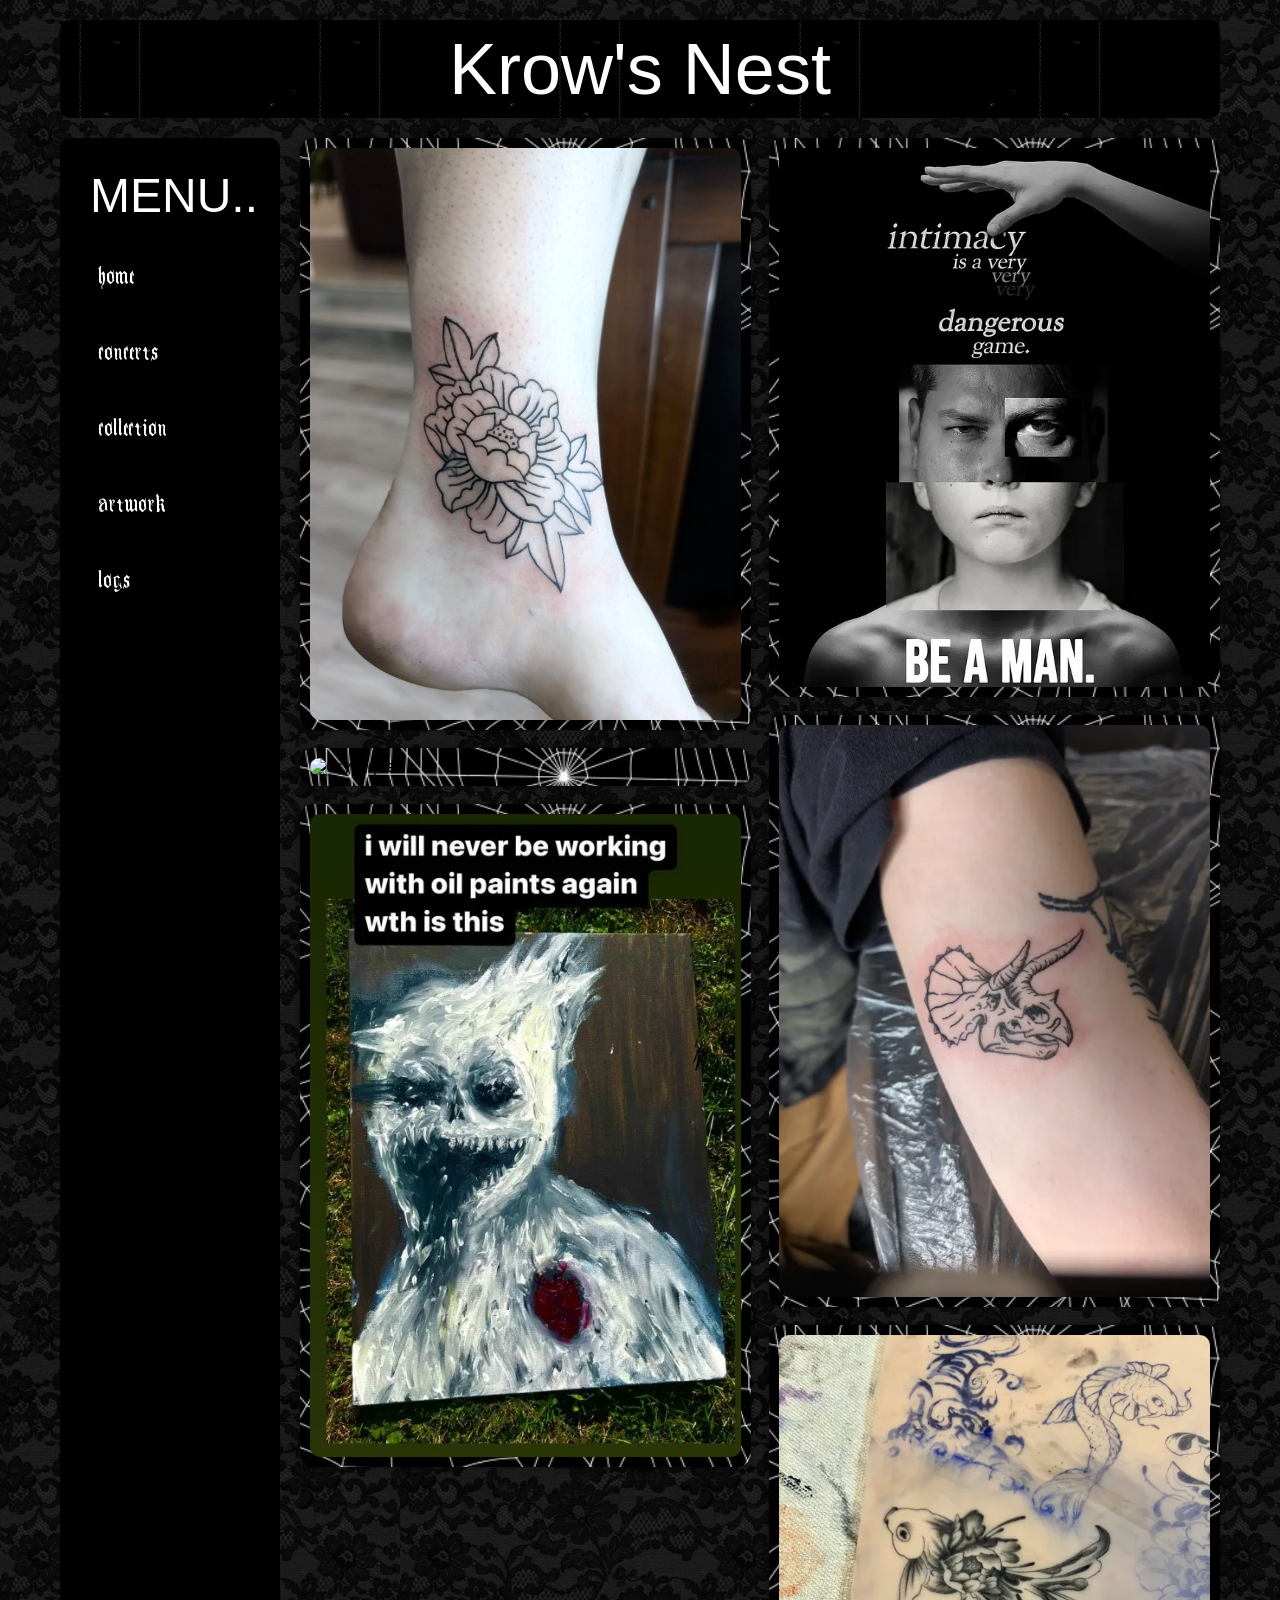
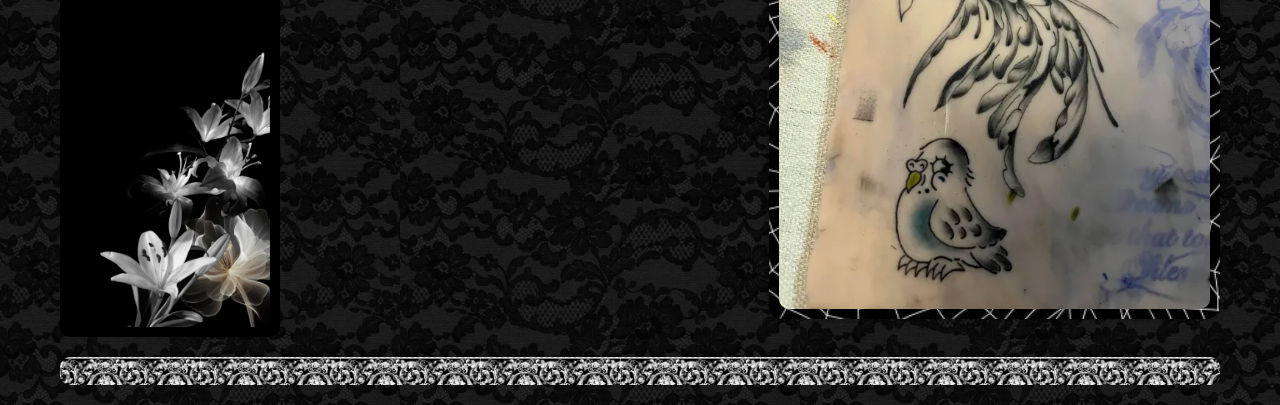
==== art.html @ f394ae13 "Initial commit" ====
<!DOCTYPE html>
<html lang="en">
<head>
  <meta charset="UTF-8">
  <meta name="viewport" content="width=device-width, initial-scale=1.0">
  <title>Krow's Nest / Artwork</title>
  <link rel="stylesheet" href="art.css">
    <link rel="icon" href="images/krowicon.png" type="image/png">
</head>
<body>

<div class="container">

  <header class="site-header">
    <h1>Krow's Nest</h1>
  </header>

  <div class="layout-row">
<aside class="side-nav">
  <!-- Clickable toggle that only shows on mobile -->
  <h2 class="menu-toggle">MENU..</h2>
  
  <!-- Wrap the actual nav in a div we can hide/show -->
  <div class="nav-wrapper">
    <nav>
      <a href="index.html" class="jump-link">home</a>
      <a href="concerts.html" class="jump-link">concerts</a>
      <a href="cds.html" class="jump-link">collection</a>
      <a href="#" class="jump-link">artwork</a>
      <a href="logs.html" class="jump-link">logs</a>
    </nav>
  </div>

<script>
document.addEventListener("DOMContentLoaded", () => {
  document.querySelectorAll('.jump-link').forEach(link => {
    const letters = link.textContent.split('');
    link.innerHTML = letters.map((char, i) =>
      `<span style="animation-delay:${i * 0.1}s">${char}</span>` // staggered delay
    ).join('');
  });
});
</script> 

<script>
// Mobile menu toggle — FIXED VERSION
const menuToggle = document.querySelector('.menu-toggle');
const navWrapper = document.querySelector('.nav-wrapper');

if (menuToggle && navWrapper) {
  menuToggle.addEventListener('click', () => {
    navWrapper.classList.toggle('open');
  });
}
</script>

</aside>
    

<main>

<div class="art-grid">

        <div class="art-card" data-blurb="My tattoo on my own ankle yey!">
    <div class="art-thumb">
      <img src="images/art/foottattoo.jpg" alt="Foot Tattoo">
    </div>
    <p class="art-title">Foot Flower Tattoo</p>
  </div>

  
  <div class="art-card" data-blurb="Made this for my boyfriend with epic awesome sauce PS. I'm geeked. Yes, that is me.">
    <div class="art-thumb">
      <img src="images/art/cryptiquenobug.png" alt="Cryptique">
    </div>
    <p class="art-title">Cryptique Zine Cover</p>
  </div>

    <div class="art-card" data-blurb="Yeah I had a field day with this one. Took like 4 hours to wash my hands clean though.">
    <div class="art-thumb">
      <img src="images/art/oilfinger.jpg" alt="Oil Painting">
    </div>
    <p class="art-title">Oil Finger Painting</p>
  </div>

  <div class="art-card" data-blurb="I made this AAAAAGES ago. Like maybe 5 years ago. It's alright idk">
    <div class="art-thumb">
      <img src="images/art/intimate.jpg" alt="Intimacy Poster">
    </div>
    <p class="art-title">Intimacy Poster</p>
  </div>

    <div class="art-card" data-blurb="My third tattoo on human flesh. Yowie!">
    <div class="art-thumb">
      <img src="images/art/dinotat.jpg" alt="Dino Tattoo">
    </div>
    <p class="art-title">Dino Tattoo</p>
  </div>

    <div class="art-card" data-blurb="Just some practice. There is also a bird one of my clients is wanting to get.">
    <div class="art-thumb">
      <img src="images/art/koitat.jpg" alt="Koi Tattoo">
    </div>
    <p class="art-title">Koi Tattoo Practice (plus birb)</p>
  </div>
  <!-- duplicate this card for the rest of your art -->

</div>


</main>

  </div> <!-- end layout-row -->
<footer class="site-footer">

  </footer>  

</div> <!-- end container -->

</body>

<!-- ART POPUP VIEWER - NEW LIGHTBOX STYLE -->
<div id="art-lightbox" class="lightbox-overlay">
  <img id="lightbox-img" src="" alt="Enlarged artwork">
  <div id="lightbox-caption">
    <h2 id="lightbox-title"></h2>
    <p id="lightbox-blurb"></p>
  </div>
</div>


<script>
// ——— LIGHTBOX WITH CLICK-TO-ZOOM + HOVER PAN ———
const lightbox = document.getElementById('art-lightbox');
const lightboxImg = document.getElementById('lightbox-img');

// Open lightbox
document.querySelectorAll('.art-card').forEach(card => {
  card.addEventListener('click', () => {
    const imgSrc = card.querySelector('.art-thumb img').src;
    const title = card.querySelector('.art-title').innerText;
    const blurb = card.getAttribute('data-blurb') || '';

    lightboxImg.src = imgSrc;
    document.getElementById('lightbox-title').innerText = title;
    document.getElementById('lightbox-blurb').innerText = blurb;

    lightbox.classList.add('active');
    lightboxImg.classList.remove('zoomed'); // start unzoomed
  });
});

// Click image to toggle zoom
lightboxImg.addEventListener('click', (e) => {
  e.stopPropagation(); // ← super important: prevents backdrop click from closing
  lightboxImg.classList.toggle('zoomed');
});

// Update zoom origin as mouse moves (only when zoomed)
lightboxImg.addEventListener('mousemove', (e) => {
  if (!lightboxImg.classList.contains('zoomed')) return;

  const rect = lightboxImg.getBoundingClientRect();
  const x = ((e.clientX - rect.left) / rect.width) * 100;
  const y = ((e.clientY - rect.top) / rect.height) * 100;

  lightboxImg.style.setProperty('--mouse-x', x + '%');
  lightboxImg.style.setProperty('--mouse-y', y + '%');
});

// Close only when clicking the backdrop (not the image or caption)
lightbox.addEventListener('click', (e) => {
  if (e.target === lightbox) {
    lightbox.classList.remove('active');
    lightboxImg.classList.remove('zoomed');
  }
});

// When opening
lightbox.classList.add('active');
document.body.classList.add('lightbox-open');   // ← add this

// When closing
lightbox.classList.remove('active');
document.body.classList.remove('lightbox-open'); // ← add this
</script>


</html>
---- art.css ----
:root {
  --bg:#000000;
  --card:#000000;
  --muted:#dddddd;
  --accent:#18011d;
}

* { box-sizing: border-box; }
/* ——— MOBILE-ONLY COLLAPSIBLE SIDEBAR ——— */

@media (max-width: 880px) {
  .nav-wrapper {
    max-height: 0;
    overflow: hidden;
    transition: max-height 0.45s cubic-bezier(0.25, 1, 0.5, 1);
  }
  
  .nav-wrapper.open {
    max-height: 600px;     /* ← THIS IS WHAT WAS MISSING */
    padding-top: 16px;
  }
  
  .menu-toggle {
    cursor: pointer;
    user-select: none;
  }
  
  .menu-toggle::after {
    content: "";
    margin-left: 8px;
    font-size: 0.7em;
    transition: transform 0.3s ease;
  }
  .nav-wrapper.open + .menu-toggle::after,
  .menu-toggle::after {
    display: inline-block;
  }
  .nav-wrapper.open ~ .menu-toggle::after {
    transform: rotate(180deg);
  }
}

body {
  margin: 0;
  font-family: Arial, sans-serif;
  background-image: url(images/homebackground.gif);
  background-color: #000;
  background-size: 400px;
  background-repeat: repeat;
  color: #000000;
}

.header-icon {
  width: 46px;             /* looks great next to the big title */
  height: 46px;
  object-fit: contain;
  vertical-align: middle;
  margin-right: 12px;
}

header.site-header h1 {
  font-family: "EnglishTowne", Arial, sans-serif;
  font-weight: 400;
  font-size: 300%;
}

aside.side-nav h2 {
  font-family: "Ithornet", Arial, sans-serif;
  font-weight: 500;
  font-size: 300%;
  text-align: center;
  padding-top: 0%;
}

/* MAIN CONTAINER (HOLDS EVERYTHING) */
.container {
  max-width: 1200px;
  margin: 0 auto;
  padding: 20px;
  display: flex;
  flex-direction: column;
  gap: 20px;
}

header.site-header {
  padding: 8px 20px; /* 8px top & bottom, 20px left & right */
  background-image: url(images/headerbackground.jpg);
  background-color: #000000;
  background-size: 240px;
  background-repeat: repeat;
  color: white;
  border-radius: 10px;
  text-align: center;
  font-size: 24px;
}

header.site-header h1 {
  margin: 0;      /* remove default spacing from h1 */
  padding: 0;     /* optional */
}

header.site-header h1 .header-icon {
  width: 60px;       /* size of the small picture */
  height: 60px;      /* keeps it square */
  object-fit: contain; /* ensures it scales correctly */
}

/* ROW CONTAINING SIDEBAR + MAIN */
.layout-row {
  display: flex;
  gap: 20px;
  align-items: stretch; /* THIS makes sidebar match main column height */
}

/* SIDEBAR */
aside.side-nav {
  width: 220px;
  background: #000000 url("images/navbackground.jpg") no-repeat bottom right;
  background-size: 240px;
  background-repeat: no-repeat;
  color: white;

  padding: 20px;
  border: solid 10px #000000;
  border-radius: 10px;
}

aside.side-nav h2 {
  margin: 0 0 20px;
}

aside.side-nav nav {
  display: flex;
  flex-direction: column;
  gap: 20px;  
  font-family: "Kingjola", Arial, sans-serif;
  font-size: 240%;
}

aside.side-nav a {
  color: inherit;
  text-decoration: none;
  padding: 6px 8px;
  border-radius: 6px;
}

@keyframes letterJump {
  0% { transform: translateY(0); }
  25% { transform: translateY(-8px); }
  50% { transform: translateY(0); }
  75% { transform: translateY(-4px); }
  100% { transform: translateY(0); }
}

.jump-link span {
  display: inline-block;
  word-spacing: 2em;
}

/* Only animate letters when hovering the link */
.jump-link:hover span {
  animation: letterJump 0.5s ease forwards;
}

h1{
text-align: center;
font-family: "ZT", Arial, sans-serif; 
font-size: 3.2em;
margin-top: 5px;
font-weight: 500%;
margin-bottom: 5px;
color: white;
cursor: pointer;
}

.no-transform {
  display: inline-block;
  transform: none !important; /* prevents jumping */
  width: -8px;                /* optional to adjust spacing */
}

h3 {
     font-family: "ZT", Arial, sans-serif; 
     font-size: 200%;
     margin: 1%;
}
/* GIF SIZE FIX */
.side-nav img {
  width: 50%;
  margin-top: 10px;
}

/* ORIGINAL MAIN (pre-side-by-side) */
main {
  display: flex;
  flex-direction: column;
  gap: 20px;
  width: 100%;
  padding: 0; /* or whatever padding you had before */
}


 
/* Keyframes for shake */
@keyframes shake {
  0% { transform: translate(0, 0) rotate(0deg); }
  10% { transform: translate(-2px, 0) rotate(-2deg); }
  20% { transform: translate(2px, 0) rotate(2deg); }
  30% { transform: translate(-2px, 0) rotate(-2deg); }
  40% { transform: translate(2px, 0) rotate(2deg); }
  50% { transform: translate(-1px, 0) rotate(-1deg); }
  60% { transform: translate(1px, 0) rotate(1deg); }
  70% { transform: translate(-1px, 0) rotate(-1deg); }
  80% { transform: translate(1px, 0) rotate(1deg); }
  90% { transform: translate(-1px, 0) rotate(-1deg); }
  100% { transform: translate(0, 0) rotate(0deg); }
}

/* Apply shake on hover */
.shake-link:hover .shake-img {
  animation: shake 0.5s ease infinite;
  display: inline-block; /* ensures transform works */
}


footer.site-footer {
  background-image: url(images/footerbackground.jpg);
  background-size: 140px;
  background-repeat: repeat;
  backdrop-filter: brightness(30%);
  color: #000000;
  padding: 14px;
  border-radius: 10px;
  text-align: center;
}

/* RESPONSIVE */
@media (max-width: 880px) {
  .layout-row {
    flex-direction: column;
  }
  aside.side-nav {
    width: 100%;
  }
}

@font-face {
  font-family: "EnglishTowne";
  src: url("fonts/EnglishTowne.ttf") format("truetype");
  font-weight: normal;
  font-style: normal;
}

@font-face {
  font-family: "Ithornet";
  src: url("fonts/Ithornet.ttf") format("truetype");
  font-weight: normal;
  font-style: normal;
}

@font-face {
  font-family: "ZT";
  src: url("fonts/ZTRegular.otf") format("truetype");
  font-weight: normal;
  font-style: normal;
}

@font-face {
  font-family: "kingjola";
  src: url("fonts/kingjola.ttf") format("truetype");
  font-weight: normal;
  font-style: normal;
}

/* ——— MASONRY ART LAYOUT ——— */
.art-grid {
  column-count: 2;
  column-gap: 18px;
  width: 100%;
}

.art-card {
  break-inside: avoid;
  margin-bottom: 18px;
  width: 100%;
  display: inline-block; /* REQUIRED for masonry */
  background-image: url(images/artbackground.jpg);
  padding: 10px;
  border-radius: 14px;
  box-shadow: 0 0 6px rgba(0,0,0,0.45);
  transition: transform 0.18s ease, box-shadow 0.18s ease;
}


.art-card:hover {
  transform: scale(1.03);
  box-shadow: 0 0 12px rgba(255,255,255,0.15);
  z-index: 5;
}
.art-thumb {
  width: 100%;
  border-radius: 10px;
  overflow: hidden;
}

.art-thumb img {
  width: 100%;
  height: auto;
  display: block;
}

.art-title {
  margin-top: 8px;
  font-size: 14px;
  color: #e5e5e5;
  text-align: center;
  display: none;
}

/* ——— EXACT SAME LIGHTBOX AS CONCERT PAGE ——— */
.lightbox-overlay {
  position: fixed;
  top: 0; left: 0;
  width: 100%; height: 100%;
  background: rgba(0, 0, 0, 0.88);
  backdrop-filter: blur(8px);
  display: flex;
  flex-direction: column;
  justify-content: center;
  align-items: center;
  padding: 40px;
  gap: 20px;
  opacity: 0;
  pointer-events: none;
  transition: opacity 0.42s ease;
  z-index: 999;
  overflow: auto;
}

.lightbox-overlay.active {
  opacity: 1;
  pointer-events: auto;
}

.lightbox-overlay img {
  max-width: 90vw;
  max-height: 70vh;
  border-radius: 16px;
  box-shadow: 0 20px 50px rgba(0,0,0,0.7);
  object-fit: contain;
  transform: scale(0.92);
  transition: transform 0.42s cubic-bezier(0.16, 1, 0.3, 1);
}

.lightbox-overlay.active img {
  transform: scale(1);
}

/* Caption box - title + blurb */
#lightbox-caption {
  text-align: center;
  max-width: 800px;
  padding: 0 20px;
  transform: translateY(20px);
  opacity: 0;
  transition: all 0.5s ease 0.1s;
  color: #e5e5e5;
}

.lightbox-overlay.active #lightbox-caption {
  transform: translateY(0);
  opacity: 1;
}

#lightbox-title {
  font-family: "ZT", Arial, sans-serif;
  font-size: 2.2rem;
  margin: 0 0 12px 0;
  font-weight: 600;
}

#lightbox-blurb {
  font-family: "Times New Roman", Times, serif;
  font-size: 1.1rem;
  line-height: 1.6;
  color: #cccccc;
  margin: 0;
}

/* Mobile friendliness */
@media (max-width: 640px) {
  #lightbox-title { font-size: 1.8rem; }
  #lightbox-blurb { font-size: 1rem; }
  .lightbox-overlay { padding: 20px; }
}

/* ——— CLICK-TO-ZOOM + HOVER PAN ——— */
#lightbox-img {
  max-width: 90vw;
  max-height: 70vh;
  border-radius: 16px;
  box-shadow: 0 20px 50px rgba(0,0,0,0.7);
  object-fit: contain;
  cursor: zoom-in;
  transition: transform 0.42s cubic-bezier(0.16, 1, 0.3, 1);
  transform-origin: var(--mouse-x, 50%) var(--mouse-y, 50%);
}

#lightbox-img.zoomed {
  cursor: zoom-out;
  transform: scale(2.2) !important;        /* your preferred zoom level */
  max-width: 95vw !important;              /* ← never wider than the screen */
  max-height: 95vh !important;             /* ← never taller than the screen */
  width: auto;
  height: auto;
}

.lightbox-overlay.active {
  overflow: hidden;                    /* ← stops lightbox internal scroll */
}

body.lightbox-open {
  overflow: hidden;                    /* ← stops the whole page from scrolling */
}
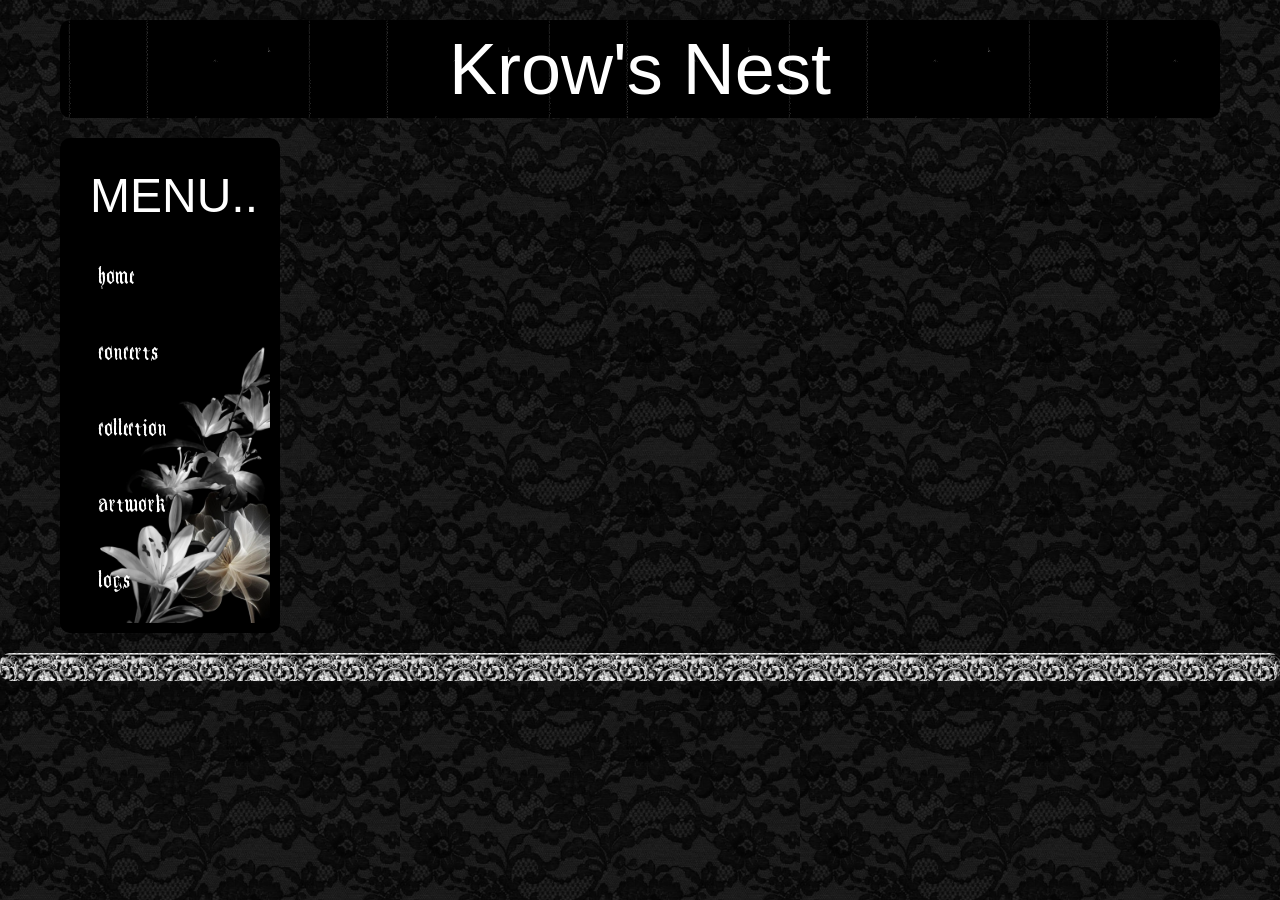
==== commit 0b650999: "Update art.html" ====
--- a/art.html
+++ b/art.html
@@ -61,49 +61,12 @@
 
 <div class="art-grid">
 
-        <div class="art-card" data-blurb="My tattoo on my own ankle yey!">
     <div class="art-thumb">
-      <img src="images/art/foottattoo.jpg" alt="Foot Tattoo">
+      <iframe style="border: 1px solid rgba(0, 0, 0, 0.1);" width="800" height="450" src="https://embed.figma.com/proto/MQGlgPV2pfikwOzLdp3kPX/Portfolio?node-id=1-2&p=f&scaling=contain&content-scaling=fixed&page-id=0%3A1&starting-point-node-id=1%3A2&embed-host=share" allowfullscreen></iframe>
     </div>
-    <p class="art-title">Foot Flower Tattoo</p>
+
   </div>
 
-  
-  <div class="art-card" data-blurb="Made this for my boyfriend with epic awesome sauce PS. I'm geeked. Yes, that is me.">
-    <div class="art-thumb">
-      <img src="images/art/cryptiquenobug.png" alt="Cryptique">
-    </div>
-    <p class="art-title">Cryptique Zine Cover</p>
-  </div>
-
-    <div class="art-card" data-blurb="Yeah I had a field day with this one. Took like 4 hours to wash my hands clean though.">
-    <div class="art-thumb">
-      <img src="images/art/oilfinger.jpg" alt="Oil Painting">
-    </div>
-    <p class="art-title">Oil Finger Painting</p>
-  </div>
-
-  <div class="art-card" data-blurb="I made this AAAAAGES ago. Like maybe 5 years ago. It's alright idk">
-    <div class="art-thumb">
-      <img src="images/art/intimate.jpg" alt="Intimacy Poster">
-    </div>
-    <p class="art-title">Intimacy Poster</p>
-  </div>
-
-    <div class="art-card" data-blurb="My third tattoo on human flesh. Yowie!">
-    <div class="art-thumb">
-      <img src="images/art/dinotat.jpg" alt="Dino Tattoo">
-    </div>
-    <p class="art-title">Dino Tattoo</p>
-  </div>
-
-    <div class="art-card" data-blurb="Just some practice. There is also a bird one of my clients is wanting to get.">
-    <div class="art-thumb">
-      <img src="images/art/koitat.jpg" alt="Koi Tattoo">
-    </div>
-    <p class="art-title">Koi Tattoo Practice (plus birb)</p>
-  </div>
-  <!-- duplicate this card for the rest of your art -->
 
 </div>
 
@@ -129,61 +92,6 @@
 </div>
 
 
-<script>
-// ——— LIGHTBOX WITH CLICK-TO-ZOOM + HOVER PAN ———
-const lightbox = document.getElementById('art-lightbox');
-const lightboxImg = document.getElementById('lightbox-img');
-
-// Open lightbox
-document.querySelectorAll('.art-card').forEach(card => {
-  card.addEventListener('click', () => {
-    const imgSrc = card.querySelector('.art-thumb img').src;
-    const title = card.querySelector('.art-title').innerText;
-    const blurb = card.getAttribute('data-blurb') || '';
-
-    lightboxImg.src = imgSrc;
-    document.getElementById('lightbox-title').innerText = title;
-    document.getElementById('lightbox-blurb').innerText = blurb;
-
-    lightbox.classList.add('active');
-    lightboxImg.classList.remove('zoomed'); // start unzoomed
-  });
-});
-
-// Click image to toggle zoom
-lightboxImg.addEventListener('click', (e) => {
-  e.stopPropagation(); // ← super important: prevents backdrop click from closing
-  lightboxImg.classList.toggle('zoomed');
-});
-
-// Update zoom origin as mouse moves (only when zoomed)
-lightboxImg.addEventListener('mousemove', (e) => {
-  if (!lightboxImg.classList.contains('zoomed')) return;
-
-  const rect = lightboxImg.getBoundingClientRect();
-  const x = ((e.clientX - rect.left) / rect.width) * 100;
-  const y = ((e.clientY - rect.top) / rect.height) * 100;
-
-  lightboxImg.style.setProperty('--mouse-x', x + '%');
-  lightboxImg.style.setProperty('--mouse-y', y + '%');
-});
-
-// Close only when clicking the backdrop (not the image or caption)
-lightbox.addEventListener('click', (e) => {
-  if (e.target === lightbox) {
-    lightbox.classList.remove('active');
-    lightboxImg.classList.remove('zoomed');
-  }
-});
-
-// When opening
-lightbox.classList.add('active');
-document.body.classList.add('lightbox-open');   // ← add this
-
-// When closing
-lightbox.classList.remove('active');
-document.body.classList.remove('lightbox-open'); // ← add this
-</script>
 
 
 </html>
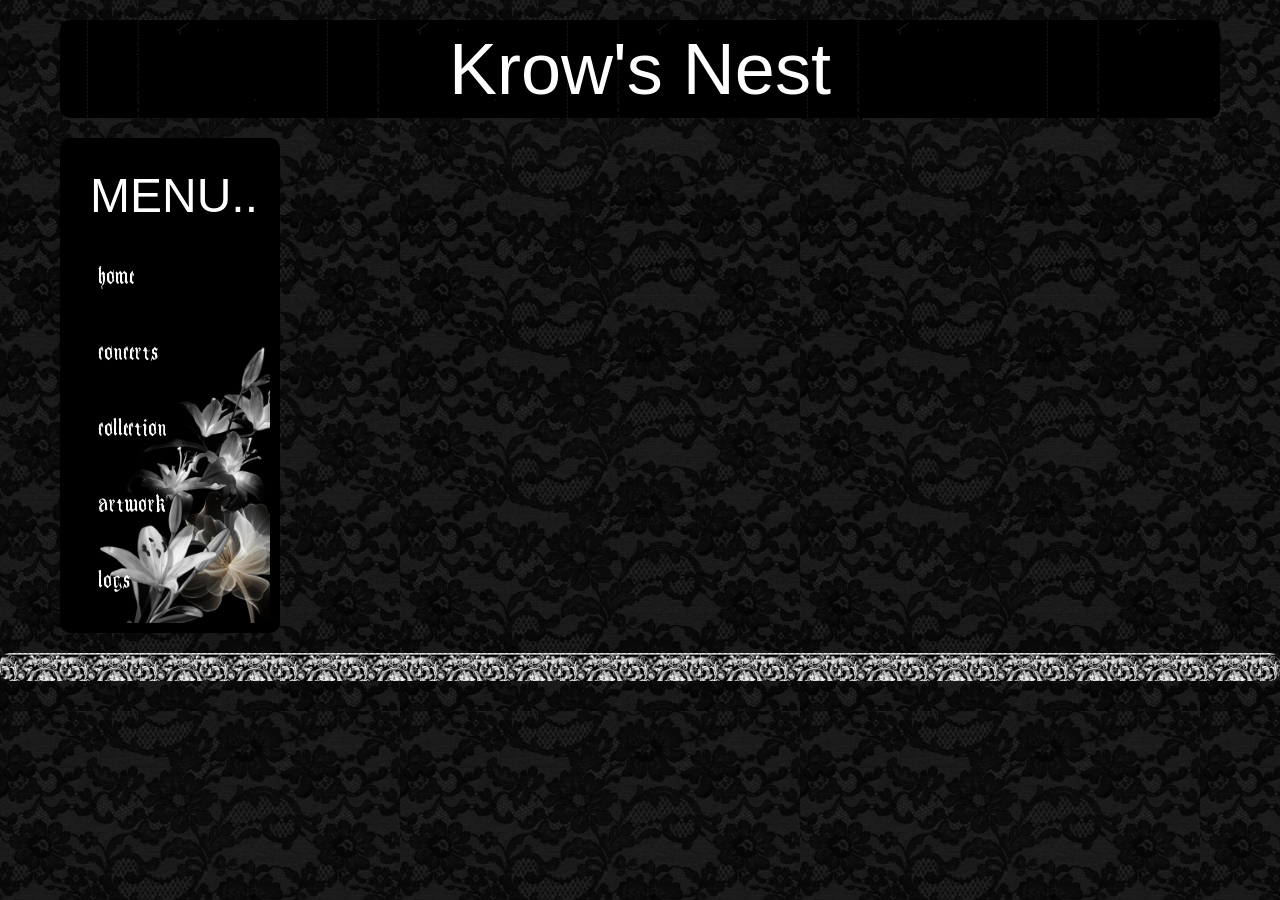
==== commit b401cb09: "Update art.html" ====
--- a/art.html
+++ b/art.html
@@ -62,7 +62,13 @@
 <div class="art-grid">
 
     <div class="art-thumb">
-      <iframe style="border: 1px solid rgba(0, 0, 0, 0.1);" width="800" height="450" src="https://embed.figma.com/proto/MQGlgPV2pfikwOzLdp3kPX/Portfolio?node-id=1-2&p=f&scaling=contain&content-scaling=fixed&page-id=0%3A1&starting-point-node-id=1%3A2&embed-host=share" allowfullscreen></iframe>
+<iframe 
+  style="border: none;" 
+  width="800" 
+  height="450" 
+  src="https://embed.figma.com/proto/MQGlgPV2pfikwOzLdp3kPX/Portfolio?node-id=1-2&scaling=contain&content-scaling=fixed&page-id=0%3A1&starting-point-node-id=1%3A2&hide-ui=1" 
+  allowfullscreen>
+</iframe>
     </div>
 
   </div>
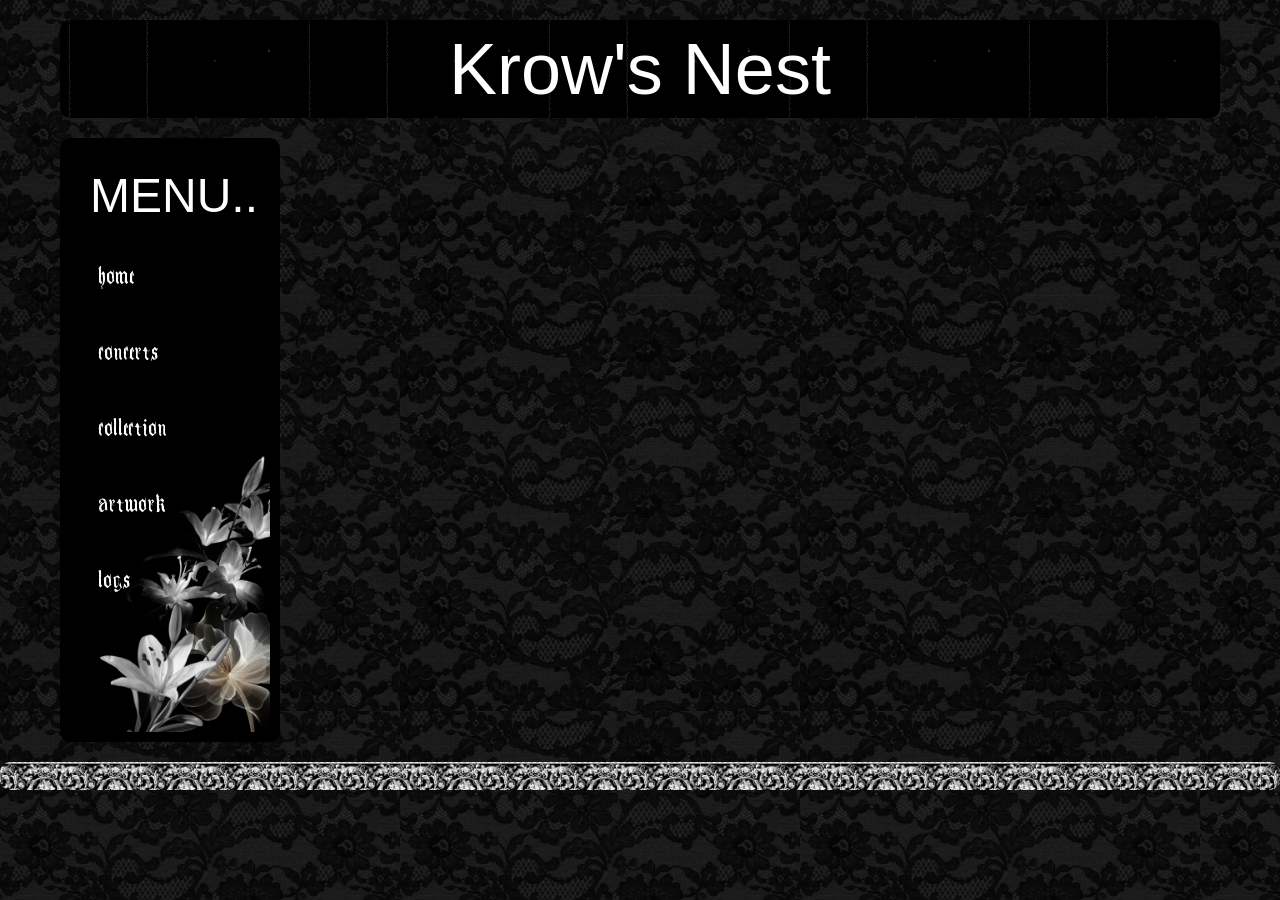
==== commit d8ff7495: "Update art.html" ====
--- a/art.html
+++ b/art.html
@@ -64,8 +64,8 @@
     <div class="art-thumb">
 <iframe 
   style="border: none;" 
-  width="800" 
-  height="450" 
+  width="1200" 
+  height="600" 
   src="https://embed.figma.com/proto/MQGlgPV2pfikwOzLdp3kPX/Portfolio?node-id=1-2&scaling=contain&content-scaling=fixed&page-id=0%3A1&starting-point-node-id=1%3A2&hide-ui=1" 
   allowfullscreen>
 </iframe>
